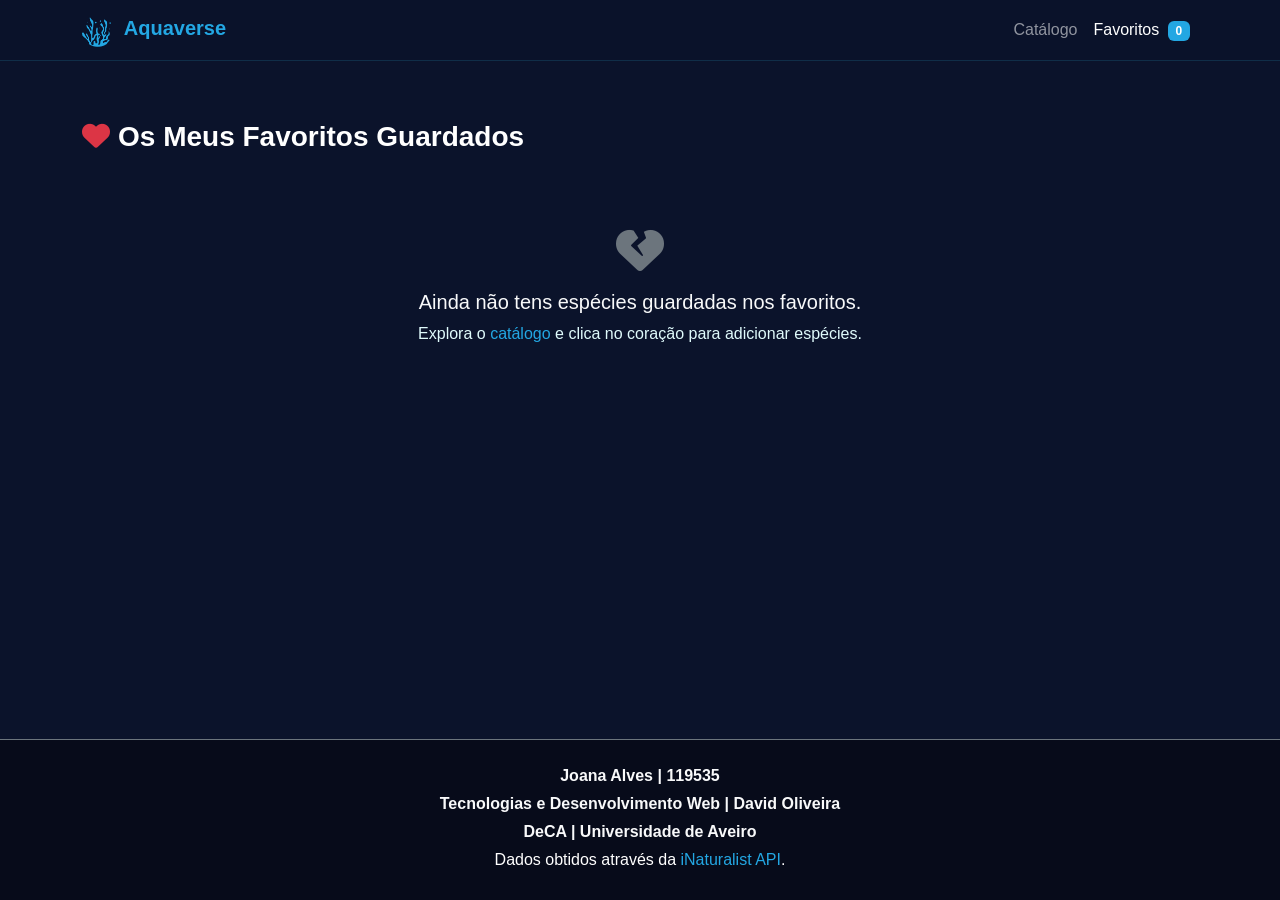
==== favorites.html @ 80e18cd5 "Primeiro commit" ====
<!DOCTYPE html>
<html lang="pt">

<head>
    <meta charset="UTF-8">
    <meta name="viewport" content="width=device-width, initial-scale=1.0">
    <title>Aquaverse | Os Meus Favoritos</title>
    <link href="https://cdn.jsdelivr.net/npm/bootstrap@5.3.3/dist/css/bootstrap.min.css" rel="stylesheet">
    <link rel="stylesheet" href="https://cdnjs.cloudflare.com/ajax/libs/font-awesome/6.4.0/css/all.min.css">
    <link rel="stylesheet" href="style.css">
</head>

<body>
    <nav class="navbar navbar-expand-lg navbar-dark fixed-top glass-nav">
        <div class="container">
            <a class="navbar-brand fw-bold text-info" href="index.html">
                <img src="imgs/logo.png" alt="Logo Aquaverse" height="30"
                    class="me-2 d-inline-block align-text-top">
                Aquaverse
            </a>
            <button class="navbar-toggler" type="button" data-bs-toggle="collapse" data-bs-target="#navbarNav">
                <span class="navbar-toggler-icon"></span>
            </button>
            <div class="collapse navbar-collapse justify-content-end" id="navbarNav">
                <ul class="navbar-nav align-items-center">
                    <li class="nav-item">
                        <a class="nav-link" href="index.html">Catálogo</a>
                    </li>
                    <li class="nav-item">
                        <a class="nav-link active" href="favorites.html">Favoritos <span id="fav-badge"
                                class="badge bg-info text-dark ms-1">0</span></a>
                    </li>
                </ul>
            </div>
        </div>
    </nav>

    <main class="container py-5 mt-5">
        <section class="py-4">
            <div class="d-flex align-items-center mb-4">
                <h2 class="h3 fw-bold text-white mb-0"><i class="fa-solid fa-heart text-danger me-2"></i>Os Meus
                    Favoritos Guardados</h2>
            </div>
            <div id="empty-favorites" class="text-center py-5 d-none">
                <i class="fa-solid fa-heart-crack fa-3x text-secondary mb-3"></i>
                <h5 class="text-light">Ainda não tens espécies guardadas nos favoritos.</h5>
                <p>Explora o <a href="index.html" class="text-info text-decoration-none">catálogo</a>
                    e clica no coração para adicionar espécies.</p>
            </div>
            <div id="favorites-grid" class="row row-cols-1 row-cols-md-2 row-cols-lg-3 g-4"></div>
        </section>
    </main>

    <div class="modal fade" id="fishModal" tabindex="-1" aria-hidden="true">
        <div class="modal-dialog modal-dialog-centered modal-lg">
            <div class="modal-content bg-dark text-light border-secondary">
                <div class="modal-header border-secondary">
                    <h5 class="modal-title fw-bold text-info" id="modal-common-name">Nome do Peixe</h5>
                    <button type="button" class="btn-close btn-close-white" data-bs-dismiss="modal"
                        aria-label="Fechar"></button>
                </div>
                <div class="modal-body">
                    <div class="row">
                        <div class="col-md-6 mb-3 mb-md-0">
                            <img id="modal-img" src="" alt="Fotografia da espécie"
                                class="img-fluid rounded shadow w-100 object-fit-cover" style="max-height: 300px;">
                        </div>
                        <div class="col-md-6 d-flex flex-column">
                            <p class="mb-2"><strong>Nome Científico:</strong> <span id="modal-scientific-name"
                                    class="font-italic text-info"></span></p>
                            <p class="mb-2"><strong>Habitat:</strong> <span id="modal-habitat"
                                    class="badge bg-secondary"></span></p>
                            <p class="mb-3"><strong>Localização da Observação:</strong> <span
                                    id="modal-location"></span></p>
                            <div class="mt-auto">
                                <button type="button" id="modal-fav-btn" class="btn btn-outline-danger btn-sm w-100">
                                    <i class="fa-solid fa-heart"></i> Adicionar Aos Favoritos
                                </button>
                            </div>
                        </div>
                    </div>
                </div>
            </div>
        </div>
    </div>

    <footer class="text-center py-4 border-top border-secondary mt-5">
        <div class="container">
            <p class="mb-1 text-light fw-semibold">Joana Alves | 119535</p>
            <p class="mb-1 text-light fw-semibold">Tecnologias e Desenvolvimento Web | David Oliveira</p>
            <p class="mb-1 text-light fw-semibold">DeCA | Universidade de Aveiro</p>
            <p class="mb-1 text-white">Dados obtidos através da <a href="https://api.inaturalist.org/v1/docs/"
                    target="_blank" class="text-info text-decoration-none">iNaturalist API</a>.</p>
        </div>
    </footer>

    <script src="https://cdn.jsdelivr.net/npm/bootstrap@5.3.3/dist/js/bootstrap.bundle.min.js"></script>
    <script src="js/api.js"></script>
    <script src="js/favorites.js"></script>
</body>

</html>
---- style.css ----
/* ========================================
   VARIÁVEIS GLOBAIS
======================================== */
:root {
    --bg-profundo: #0b132b;
    --bg-cartao: #1c2541;
    --azul-destaque: #23A7E3;
    --texto-claro: #e0fbfc;
}

/* ========================================
   ESTILOS GERAIS
======================================== */
body {
    background-color: var(--bg-profundo);
    color: var(--texto-claro);
    font-family: 'Segoe UI', Tahoma, Geneva, Verdana, sans-serif;
    min-height: 100vh;
    display: flex;
    flex-direction: column;
}

main {
    flex: 1;
}

footer {
    background-color: #070b1a !important;
}

#search-input::placeholder {
    color: #ffffff !important;
    opacity: 1 !important;
}

/* ========================================
   CORES PERSONALIZADAS DO BOOTSTRAP
======================================== */
.text-info {
    color: var(--azul-destaque) !important;
}

.bg-info {
    background-color: var(--azul-destaque) !important;
    color: #fff !important;
}

.btn-info {
    background-color: var(--azul-destaque);
    border-color: var(--azul-destaque);
    color: #fff;
}

.btn-info:hover,
.btn-info:focus,
.btn-info.active {
    background-color: #1a88bb;
    border-color: #1a88bb;
    color: #fff;
}

.btn-outline-info {
    color: var(--azul-destaque);
    border-color: var(--azul-destaque);
}

.btn-outline-info:hover,
.btn-outline-info:focus,
.btn-outline-info.active {
    background-color: var(--azul-destaque);
    border-color: var(--azul-destaque);
    color: #fff;
}

/* ========================================
   MENU DE NAVEGAÇÃO
======================================== */
.glass-nav {
    background: rgba(11, 19, 43, 0.85);
    backdrop-filter: blur(10px);
    -webkit-backdrop-filter: blur(10px);
    border-bottom: 1px solid rgba(44, 155, 189, 0.2);
}

/* ========================================
   CABEÇALHO HERO COM VÍDEO
======================================== */
.hero-section {
    min-height: 75vh;
    background: #071321;
    position: relative;
    overflow: hidden;
    isolation: isolate;
    padding: 100px 0 50px;
}

/* Vídeo de fundo */
.hero-video {
    position: absolute;
    inset: 0;
    width: 100%;
    height: 100%;
    object-fit: cover;
    object-position: center;
    z-index: -3;
}

/* Sobreposição escura para combinar com o site */
.hero-overlay {
    position: absolute;
    inset: 0;
    background: linear-gradient(90deg,
            rgba(7, 19, 33, 0.88) 0%,
            rgba(7, 19, 33, 0.58) 50%,
            rgba(7, 19, 33, 0.78) 100%);
    z-index: -2;
}

/* Conteúdo do cabeçalho */
.hero-content {
    max-width: 900px;
    text-shadow: 0 2px 12px rgba(0, 0, 0, 0.35);
}

.hero-content .btn {
    text-shadow: none;
}

/* ========================================
   ANIMAÇÃO DAS BOLHAS
======================================== */
.ocean-bubbles {
    position: absolute;
    inset: 0;
    background-image: radial-gradient(circle,
            rgba(44, 155, 189, 0.15) 2px,
            transparent 2px);
    background-size: 50px 50px;
    animation: moverBolhas 20s linear infinite;
    pointer-events: none;
    z-index: -1;
}

@keyframes moverBolhas {
    0% {
        background-position: 0 0;
    }

    100% {
        background-position: 0 -500px;
    }
}

/* ========================================
   CARTÕES DOS PEIXES
   Aplicável ao catálogo e aos favoritos
======================================== */
.fish-card {
    background-color: var(--bg-cartao);
    border: 1px solid rgba(44, 155, 189, 0.15);
    border-radius: 12px;
    transition: transform 0.3s ease, box-shadow 0.3s ease;
    overflow: hidden;
}

.fish-card:hover {
    transform: translateY(-8px);
    box-shadow: 0 12px 25px rgba(44, 155, 189, 0.2);
}

/* Imagens dos cartões */
.fish-img-container {
    height: 220px;
    overflow: hidden;
    position: relative;
    background-color: #0b132b;
}

.fish-img-container img {
    width: 100%;
    height: 100%;
    object-fit: cover;
    transition: transform 0.5s ease;
}

.fish-card:hover .fish-img-container img {
    transform: scale(1.08);
}

/* ========================================
   JANELA MODAL DOS DETALHES
======================================== */
.card-peixe {
    background-color: #1c2541;
}

/* ========================================
   RESPONSIVIDADE
======================================== */
@media (max-width: 768px) {
    .hero-section {
        min-height: 70vh;
        padding: 110px 0 45px;
    }

    .hero-section h1 {
        font-size: 2.2rem;
    }

    .hero-section p {
        font-size: 1rem;
    }

    .hero-overlay {
        background: rgba(7, 19, 33, 0.72);
    }

    .fish-img-container {
        height: 200px;
    }
}

/* ========================================
   ACESSIBILIDADE
   Respeitar a preferência por movimento reduzido
======================================== */
@media (prefers-reduced-motion: reduce) {

    .ocean-bubbles,
    .fish-card,
    .fish-card:hover,
    .fish-img-container img {
        animation: none;
        transform: none;
        transition: none;
    }
}
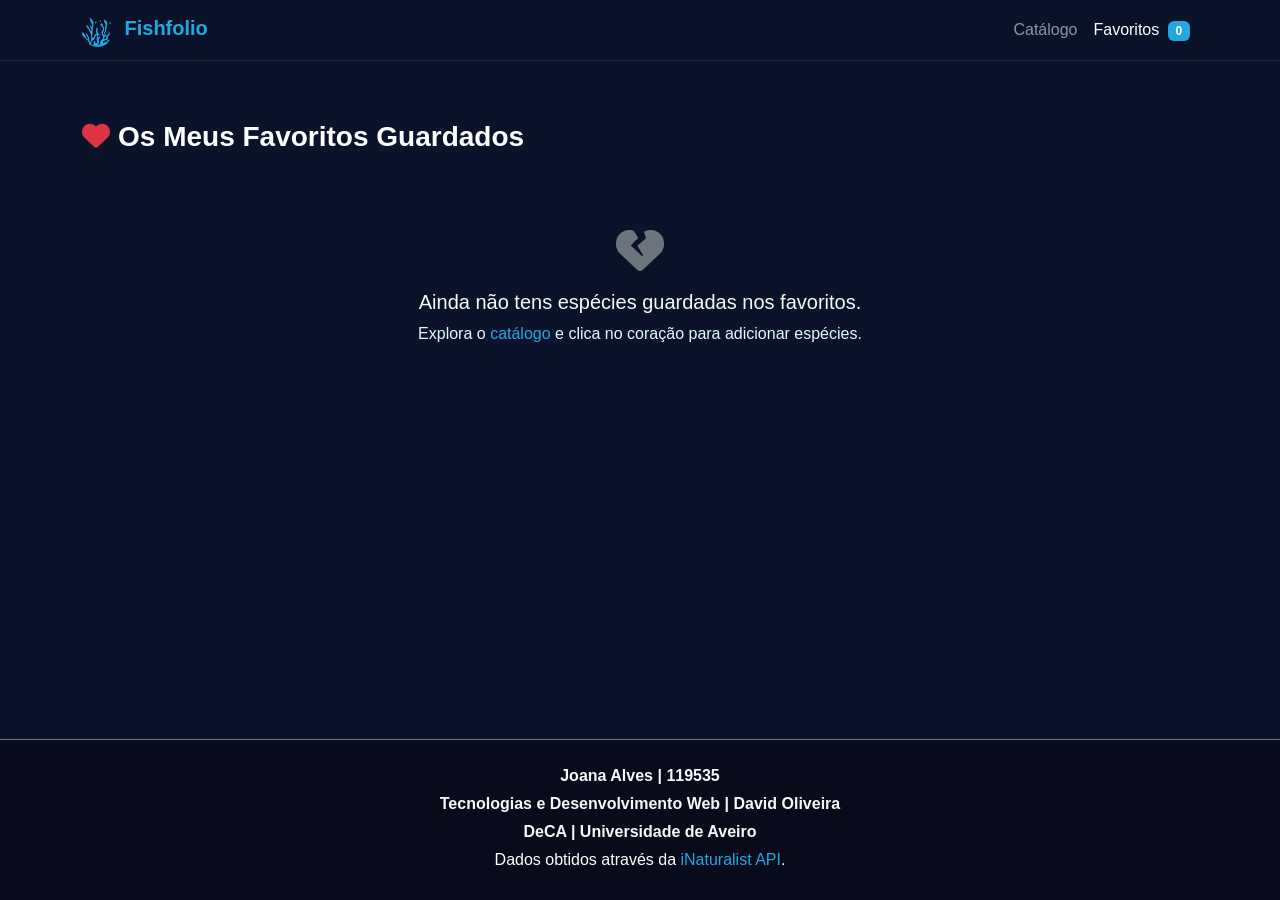
==== commit c1cb1ef9: "nome projeto" ====
--- a/favorites.html
+++ b/favorites.html
@@ -4,7 +4,7 @@
 <head>
     <meta charset="UTF-8">
     <meta name="viewport" content="width=device-width, initial-scale=1.0">
-    <title>Aquaverse | Os Meus Favoritos</title>
+    <title>Fishfolio | Os Meus Favoritos</title>
     <link href="https://cdn.jsdelivr.net/npm/bootstrap@5.3.3/dist/css/bootstrap.min.css" rel="stylesheet">
     <link rel="stylesheet" href="https://cdnjs.cloudflare.com/ajax/libs/font-awesome/6.4.0/css/all.min.css">
     <link rel="stylesheet" href="style.css">
@@ -14,9 +14,9 @@
     <nav class="navbar navbar-expand-lg navbar-dark fixed-top glass-nav">
         <div class="container">
             <a class="navbar-brand fw-bold text-info" href="index.html">
-                <img src="imgs/logo.png" alt="Logo Aquaverse" height="30"
+                <img src="imgs/logo.png" alt="Logo Fishfolio" height="30"
                     class="me-2 d-inline-block align-text-top">
-                Aquaverse
+                Fishfolio
             </a>
             <button class="navbar-toggler" type="button" data-bs-toggle="collapse" data-bs-target="#navbarNav">
                 <span class="navbar-toggler-icon"></span>
